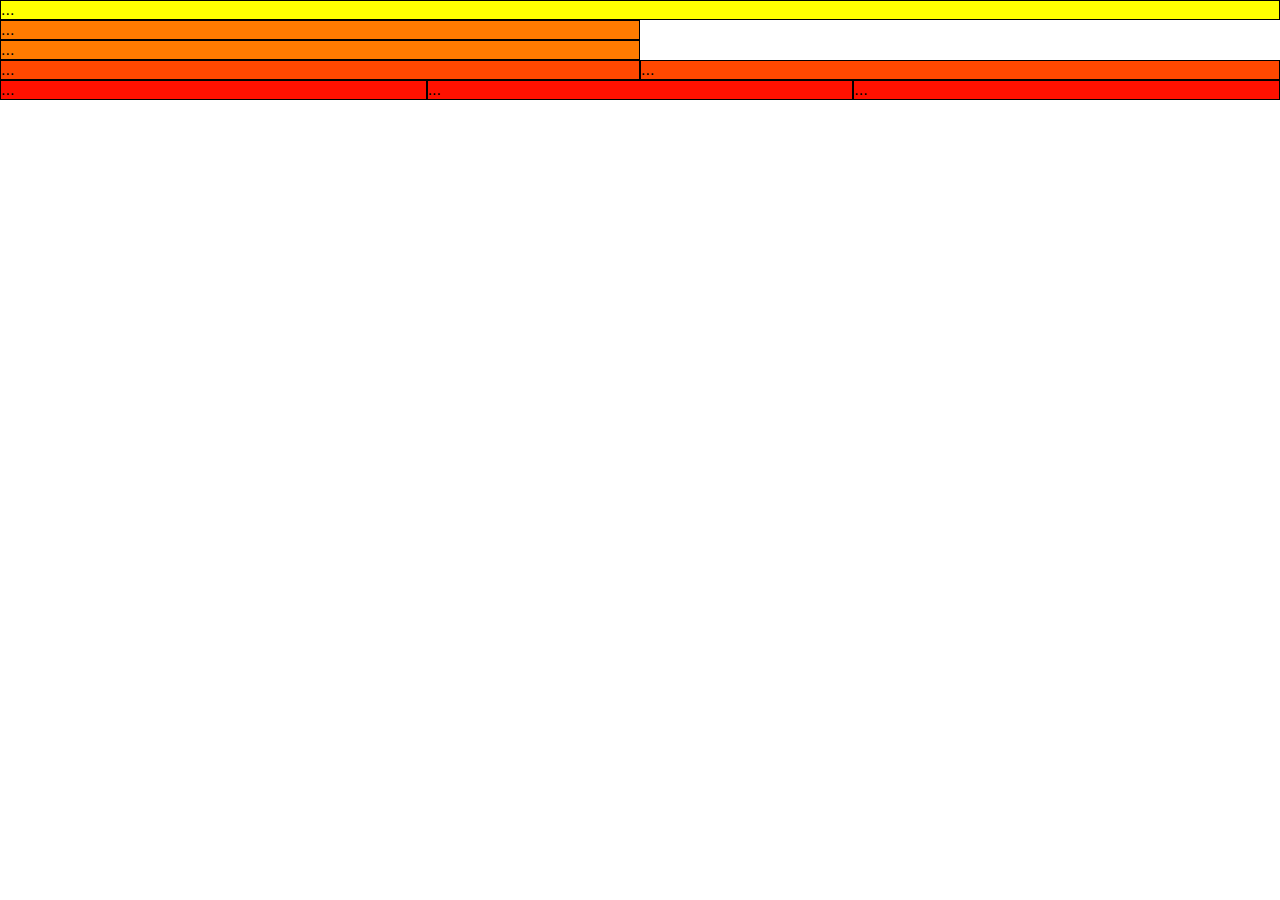
==== columnas.html @ a93e8fd0 "creacion de columnas" ====
<!DOCTYPE html>
<html lang="en">
<head>
    <meta charset="UTF-8">
    <meta name="viewport" content="width=device-width, initial-scale=1.0">
    <title>Document</title>
    <link rel="stylesheet" href="css/columnas.css">
</head>
<body>
    <div class="container">
        <div class="fila">
            <div class="col-12">...</div>
            <div class="col-6">...</div>
            <div class="col-6">...</div>
            <div class="col-6-float">...</div>
            <div class="col-6-float">...</div>
            <div class="col-4">...</div>
            <div class="col-4">...</div>
            <div class="col-4">...</div>
        </div>
    </div>
</body>
</html>
---- css/columnas.css ----
/* aplicamos estilo global a toda la pagina utilizando "*"  */

*{
    margin:0px;
    padding: 0px;
    list-style: none;
    text-decoration: none;
    font-family: sans-serif;
    box-sizing: border-box; /* aseguramos que border y padding esten incluidos en el ancho y altura de los elementos */
    
}

.container{
 position: relative;
 margin: auto; /* para que este centrado*/
 width: 100%; /* ocupe todo el ancho */
 height: auto; /* altura automatico*/
}

.fila {
    position: relative;
    margin: auto; /* para que este centr */
    width: 100%; /* ocupe todo el ancho */
    height: auto; /* altura automatico*/
}

.col-12 {
    width: 100%; /* esta caja va a ocupar el 100% */
    background:yellow; /* color de fondo */
    border: 1px solid black; /* tamaño color borde */
}

.col-6 {
    width: 50%; /* esta caja va a ocupar el 100% */
    background:rgb(255, 123, 0); /* color de fondo */
    border: 1px solid black; /* tamaño color borde */
}
/* border suma en los porcentajes de los anchos y altos*/
.col-6-float {
    float: left; /* permite que la caja flote a su derecha */
    width: 50%; /* esta caja va a ocupar el 100% */
    background:rgb(255, 72, 0); /* color de fondo */
    border: 1px solid black; /* tamaño color borde */
}

.col-4 {
    float: left; /* permite que la caja flote a su derecha */
    width: 33.33333333%; /* esta caja va a ocupar el 100% */
    background:rgb(255, 17, 0); /* color de fondo */
    border: 1px solid black; /* tamaño color borde */
}
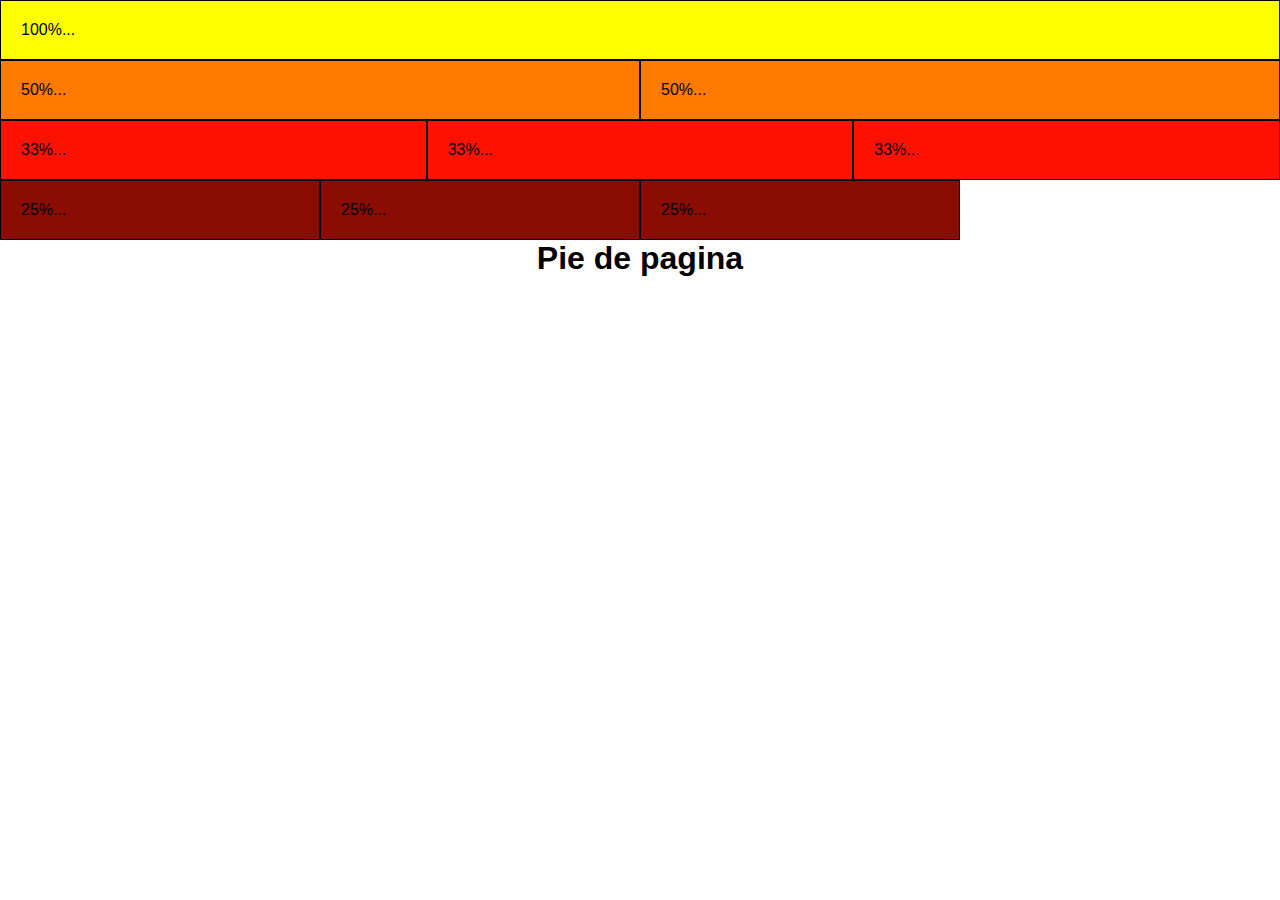
==== commit ce213d6b: "media query css3" ====
--- a/columnas.html
+++ b/columnas.html
@@ -9,15 +9,26 @@
 <body>
     <div class="container">
         <div class="fila">
-            <div class="col-12">...</div>
-            <div class="col-6">...</div>
-            <div class="col-6">...</div>
-            <div class="col-6-float">...</div>
-            <div class="col-6-float">...</div>
-            <div class="col-4">...</div>
-            <div class="col-4">...</div>
-            <div class="col-4">...</div>
+            <div class="col-12">100%...</div>
         </div>
+
+        <div class="fila">
+            <div class="col-6">50%...</div>
+            <div class="col-6">50%...</div>
+        </div>
+
+        <div class="fila">
+            <div class="col-4">33%...</div>
+            <div class="col-4">33%...</div>
+            <div class="col-4">33%...</div>
+        </div>
+
+        <div class="fila">
+            <div class="col-3">25%...</div>
+            <div class="col-3">25%...</div>
+            <div class="col-3">25%...</div>
+        </div>
+        <h1 class="pie">Pie de pagina</h1>
     </div>
 </body>
 </html>--- a/css/columnas.css
+++ b/css/columnas.css
@@ -1,7 +1,4 @@
-
-
 /* aplicamos estilo global a toda la pagina utilizando "*"  */
-
 *{
     margin:0px;
     padding: 0px;
@@ -19,35 +16,45 @@
  height: auto; /* altura automatico*/
 }
 
+
 .fila {
     position: relative;
     margin: auto; /* para que este centr */
     width: 100%; /* ocupe todo el ancho */
     height: auto; /* altura automatico*/
+    clear: both; /* para que respete las cajas dentro de la fila */
+    display: table; /* que nada se superponga a nivel de las filas */
 }
+
+/* generalizamos todas las clases que comiencen con col- aplicamos estos estilos */
+[class*="col-"]{
+    border: 1px solid black; /* tamaño color borde */
+    float: left; /* permite que la caja flote a su derecha */
+    padding: 20px;
+}
+
 
 .col-12 {
     width: 100%; /* esta caja va a ocupar el 100% */
     background:yellow; /* color de fondo */
-    border: 1px solid black; /* tamaño color borde */
 }
 
 .col-6 {
     width: 50%; /* esta caja va a ocupar el 100% */
     background:rgb(255, 123, 0); /* color de fondo */
-    border: 1px solid black; /* tamaño color borde */
-}
-/* border suma en los porcentajes de los anchos y altos*/
-.col-6-float {
-    float: left; /* permite que la caja flote a su derecha */
-    width: 50%; /* esta caja va a ocupar el 100% */
-    background:rgb(255, 72, 0); /* color de fondo */
-    border: 1px solid black; /* tamaño color borde */
 }
 
 .col-4 {
-    float: left; /* permite que la caja flote a su derecha */
     width: 33.33333333%; /* esta caja va a ocupar el 100% */
     background:rgb(255, 17, 0); /* color de fondo */
-    border: 1px solid black; /* tamaño color borde */
+}
+
+.col-3 {
+    width: 25%; /* esta caja va a ocupar el 100% */
+    background:rgb(138, 12, 3); /* color de fondo */
+}
+
+.pie {
+    width: 100%;
+    text-align: center;
 }